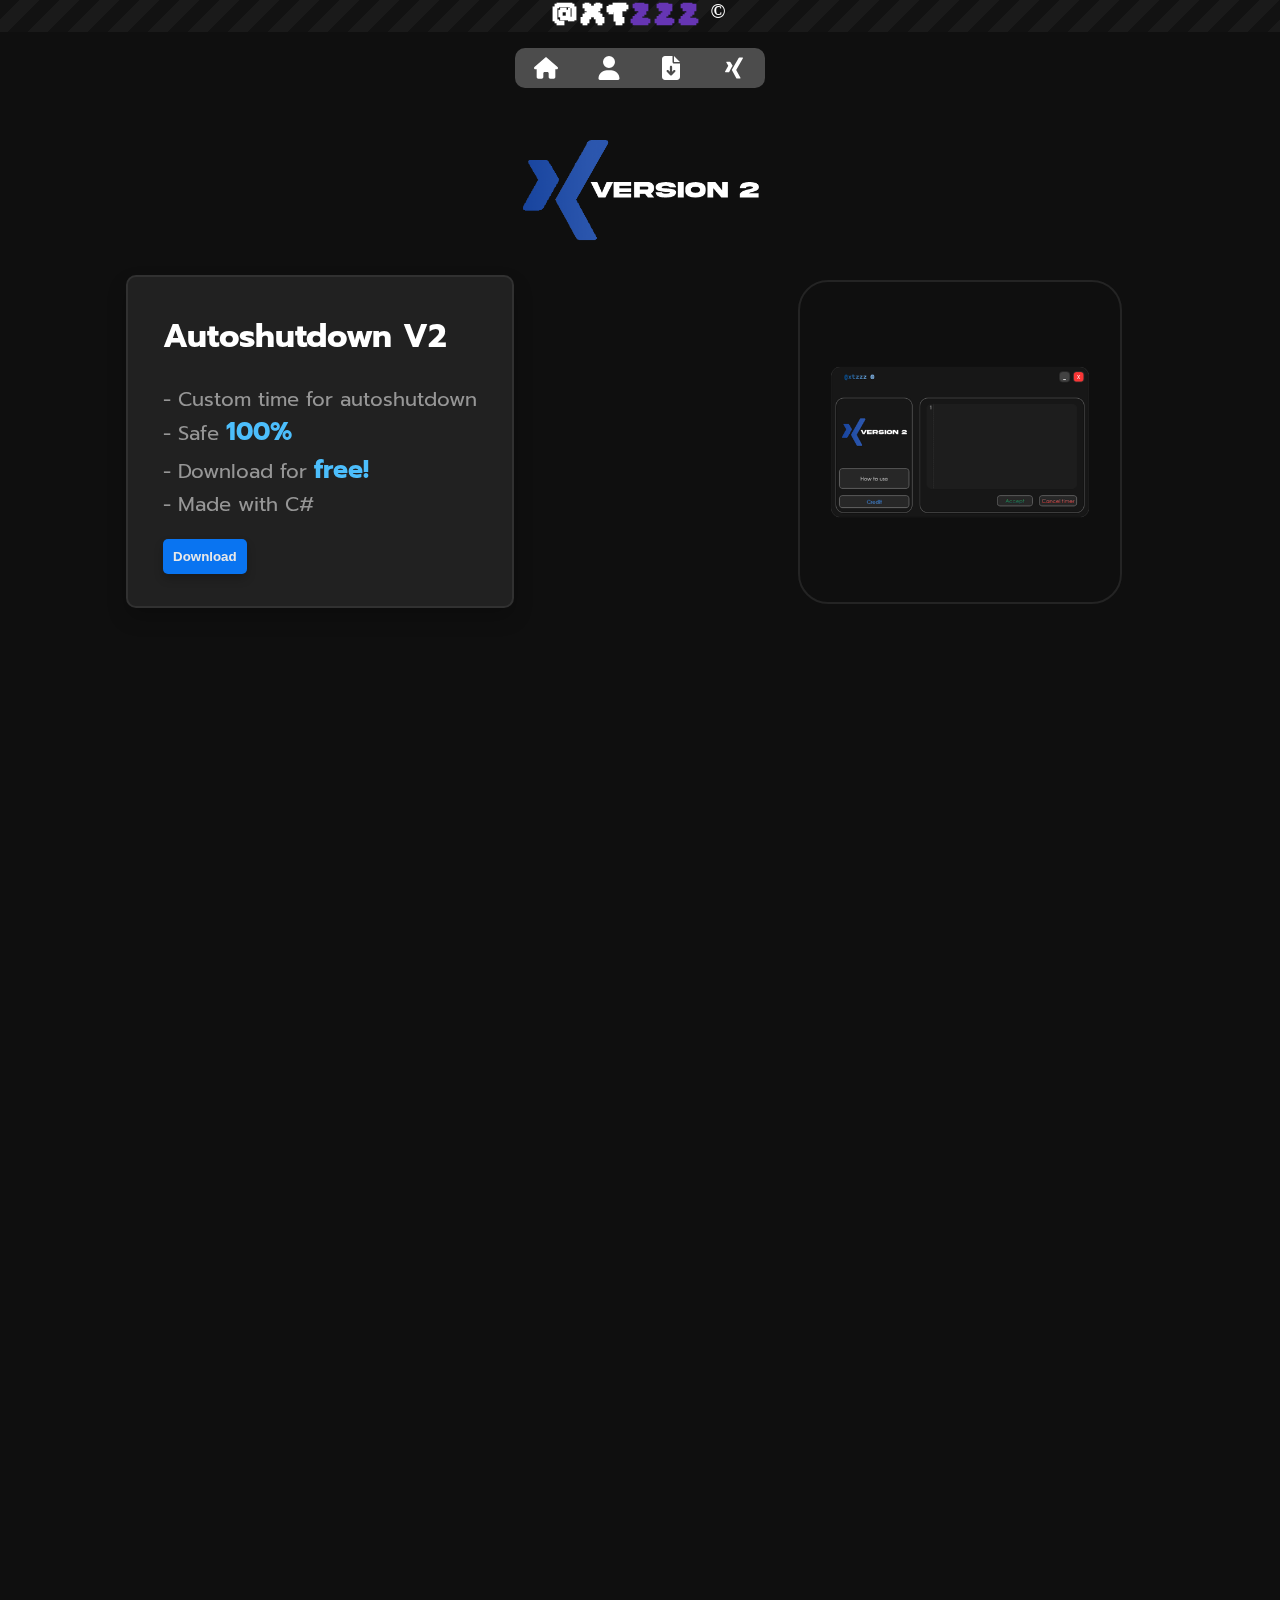
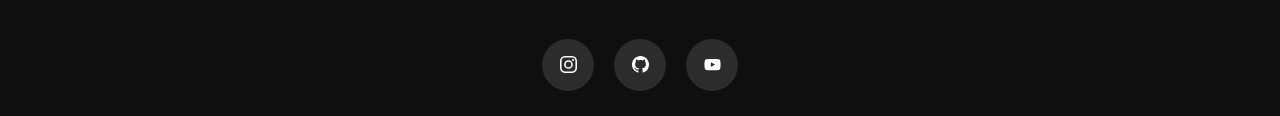
==== myapp.html @ f23a779e "updated website!!!" ====
<!DOCTYPE html>
<html lang="en">
<head>
    <meta charset="UTF-8">
    <meta name="viewport" content="width=device-width, initial-scale=1.0">
    <link rel="preconnect" href="https://fonts.googleapis.com">
    <link href='https://unpkg.com/boxicons@2.1.4/css/boxicons.min.css' rel='stylesheet'>
    <link rel="stylesheet" href="stylesmyapp.css">
	<link href="https://unpkg.com/aos@2.3.1/dist/aos.css" rel="stylesheet">
	<link href="https://fonts.googleapis.com/css2?family=Prompt:ital,wght@0,100;0,200;0,300;0,400;0,500;0,600;0,700;0,800;0,900;1,100;1,200;1,300;1,400;1,500;1,600;1,700;1,800;1,900&display=swap" rel="stylesheet">
    <title>My app</title>
	<link rel="icon" type="image/png" href="poke.png">
    <header data-aos="fade-down" data-aos-duration="1000">@xt<x>zzz</x> © </header>
    <div class="button-container">
		<a href="index.html">
		<button class="button3">
			<span class="text">Home page</span>
			<svg class="icon" xmlns="http://www.w3.org/2000/svg" viewBox="0 0 576 512"><!--!Font Awesome Free 6.6.0 by @fontawesome - https://fontawesome.com License - https://fontawesome.com/license/free Copyright 2024 Fonticons, Inc.--><path d="M575.8 255.5c0 18-15 32.1-32 32.1l-32 0 .7 160.2c0 2.7-.2 5.4-.5 8.1l0 16.2c0 22.1-17.9 40-40 40l-16 0c-1.1 0-2.2 0-3.3-.1c-1.4 .1-2.8 .1-4.2 .1L416 512l-24 0c-22.1 0-40-17.9-40-40l0-24 0-64c0-17.7-14.3-32-32-32l-64 0c-17.7 0-32 14.3-32 32l0 64 0 24c0 22.1-17.9 40-40 40l-24 0-31.9 0c-1.5 0-3-.1-4.5-.2c-1.2 .1-2.4 .2-3.6 .2l-16 0c-22.1 0-40-17.9-40-40l0-112c0-.9 0-1.9 .1-2.8l0-69.7-32 0c-18 0-32-14-32-32.1c0-9 3-17 10-24L266.4 8c7-7 15-8 22-8s15 2 21 7L564.8 231.5c8 7 12 15 11 24z"/>
			</svg>
		</button>
		</a>
		<a href="index.html#sec1">
		<button class="button3">
			<span class="text">About me</span>
			<svg class="icon" xmlns="http://www.w3.org/2000/svg" viewBox="0 0 448 512"><!--!Font Awesome Free 6.6.0 by @fontawesome - https://fontawesome.com License - https://fontawesome.com/license/free Copyright 2024 Fonticons, Inc.--><path d="M224 256A128 128 0 1 0 224 0a128 128 0 1 0 0 256zm-45.7 48C79.8 304 0 383.8 0 482.3C0 498.7 13.3 512 29.7 512l388.6 0c16.4 0 29.7-13.3 29.7-29.7C448 383.8 368.2 304 269.7 304l-91.4 0z"/>
			</svg>
		</button>
		</a>
		<a href="biofree.html#sec1">
		<button class="button3">
			<span class="text">Download notes</span>
			<svg class="icon" xmlns="http://www.w3.org/2000/svg" viewBox="0 0 384 512"><!--!Font Awesome Free 6.6.0 by @fontawesome - https://fontawesome.com License - https://fontawesome.com/license/free Copyright 2024 Fonticons, Inc.--><path d="M64 0C28.7 0 0 28.7 0 64L0 448c0 35.3 28.7 64 64 64l256 0c35.3 0 64-28.7 64-64l0-288-128 0c-17.7 0-32-14.3-32-32L224 0 64 0zM256 0l0 128 128 0L256 0zM216 232l0 102.1 31-31c9.4-9.4 24.6-9.4 33.9 0s9.4 24.6 0 33.9l-72 72c-9.4 9.4-24.6 9.4-33.9 0l-72-72c-9.4-9.4-9.4-24.6 0-33.9s24.6-9.4 33.9 0l31 31L168 232c0-13.3 10.7-24 24-24s24 10.7 24 24z"/>
			</svg>
		</button>
		</a>
		<a href="#sec1">
		<button class="button3">
			<span class="text">My app</span>
			<svg class="icon" xmlns="http://www.w3.org/2000/svg" viewBox="0 0 384 512"><!--!Font Awesome Free 6.6.0 by @fontawesome - https://fontawesome.com License - https://fontawesome.com/license/free Copyright 2024 Fonticons, Inc.--><path d="M162.7 210c-1.8 3.3-25.2 44.4-70.1 123.5-4.9 8.3-10.8 12.5-17.7 12.5H9.8c-7.7 0-12.1-7.5-8.5-14.4l69-121.3c.2 0 .2-.1 0-.3l-43.9-75.6c-4.3-7.8 .3-14.1 8.5-14.1H100c7.3 0 13.3 4.1 18 12.2l44.7 77.5zM382.6 46.1l-144 253v.3L330.2 466c3.9 7.1 .2 14.1-8.5 14.1h-65.2c-7.6 0-13.6-4-18-12.2l-92.4-168.5c3.3-5.8 51.5-90.8 144.8-255.2 4.6-8.1 10.4-12.2 17.5-12.2h65.7c8 0 12.3 6.7 8.5 14.1z"/>
			</svg>
		</button>
		</a>
	  </div>
	
</head>
<body>
	<script src="https://unpkg.com/aos@2.3.1/dist/aos.js"></script>
	<script>
		AOS.init({
		});
	</script>
	

    <section id="sec1" class="sec1">
        
        <div class="sec1content">
        <div class="sec1text">
            <img src="LOGO.png" data-aos="fade-up" data-aos-duration="2000" alt="">
        </div>
            <div class="sec1img">
                <div data-aos="fade-right" data-aos-duration="1200" class="card">
                    <div class="content">
                      <p class="heading">Autoshutdown V2</p>
                      <p class="para">
                        - Custom time for autoshutdown <br/>
                        - Safe <z>100%</z> <br/>
                        - Download for <z>free!</z><br/>
                        - Made with C#
                      </p>
                      <a href="ATS V2 setup.exe">
                      <button class="btn">Download</button>
                      </a>
                    </div>
                  </div>
                <img src="UI.png" data-aos="fade-left" data-aos-duration="3000" alt="" class="UI">
                

            </div>
        </div>
    
    </section>

    <section id="sec2" class="sec2">
      <h1 data-aos="fade-right" data-aos-duration="1000">How to use?</h1>
      <div class="sec2content">
        <p data-aos="fade-right" data-aos-duration="1200">- Set the number in the textbox (Hour)<br/>- Click <y>Accept</y><br/>- Click 'Cancel' to cancel the timer</p>
        <img src="UI.png" data-aos="fade-up" data-aos-duration="3000" alt="" class="UI">
      </div>
    </section>

    <div class="card1">
        <a class="socialContainer containerOne" target="_blank" href="https://www.instagram.com/__xtzzz/">
          <svg viewBox="0 0 16 16" class="socialSvg instagramSvg">
            <path
              d="M8 0C5.829 0 5.556.01 4.703.048 3.85.088 3.269.222 2.76.42a3.917 3.917 0 0 0-1.417.923A3.927 3.927 0 0 0 .42 2.76C.222 3.268.087 3.85.048 4.7.01 5.555 0 5.827 0 8.001c0 2.172.01 2.444.048 3.297.04.852.174 1.433.372 1.942.205.526.478.972.923 1.417.444.445.89.719 1.416.923.51.198 1.09.333 1.942.372C5.555 15.99 5.827 16 8 16s2.444-.01 3.298-.048c.851-.04 1.434-.174 1.943-.372a3.916 3.916 0 0 0 1.416-.923c.445-.445.718-.891.923-1.417.197-.509.332-1.09.372-1.942C15.99 10.445 16 10.173 16 8s-.01-2.445-.048-3.299c-.04-.851-.175-1.433-.372-1.941a3.926 3.926 0 0 0-.923-1.417A3.911 3.911 0 0 0 13.24.42c-.51-.198-1.092-.333-1.943-.372C10.443.01 10.172 0 7.998 0h.003zm-.717 1.442h.718c2.136 0 2.389.007 3.232.046.78.035 1.204.166 1.486.275.373.145.64.319.92.599.28.28.453.546.598.92.11.281.24.705.275 1.485.039.843.047 1.096.047 3.231s-.008 2.389-.047 3.232c-.035.78-.166 1.203-.275 1.485a2.47 2.47 0 0 1-.599.919c-.28.28-.546.453-.92.598-.28.11-.704.24-1.485.276-.843.038-1.096.047-3.232.047s-2.39-.009-3.233-.047c-.78-.036-1.203-.166-1.485-.276a2.478 2.478 0 0 1-.92-.598 2.48 2.48 0 0 1-.6-.92c-.109-.281-.24-.705-.275-1.485-.038-.843-.046-1.096-.046-3.233 0-2.136.008-2.388.046-3.231.036-.78.166-1.204.276-1.486.145-.373.319-.64.599-.92.28-.28.546-.453.92-.598.282-.11.705-.24 1.485-.276.738-.034 1.024-.044 2.515-.045v.002zm4.988 1.328a.96.96 0 1 0 0 1.92.96.96 0 0 0 0-1.92zm-4.27 1.122a4.109 4.109 0 1 0 0 8.217 4.109 4.109 0 0 0 0-8.217zm0 1.441a2.667 2.667 0 1 1 0 5.334 2.667 2.667 0 0 1 0-5.334z"
            ></path>
          </svg>
        </a>
      
        <a class="socialContainer containerTwo" target="_blank" href="https://github.com/xt1z">
          <svg viewBox="0 0 16 16" class="socialSvg twitterSvg">
            <path d="M8 0C3.58 0 0 3.58 0 8c0 3.54 2.29 6.53 5.47 7.59.4.07.55-.17.55-.38 0-.19-.01-.82-.01-1.49-2.01.37-2.53-.49-2.69-.94-.09-.23-.48-.94-.82-1.13-.28-.15-.68-.52-.01-.53.63-.01 1.08.58 1.23.82.72 1.21 1.87.87 2.33.66.07-.52.28-.87.51-1.07-1.78-.2-3.64-.89-3.64-3.95 0-.87.31-1.59.82-2.15-.08-.2-.36-1.02.08-2.12 0 0 .67-.21 2.2.82.64-.18 1.32-.27 2-.27.68 0 1.36.09 2 .27 1.53-1.04 2.2-.82 2.2-.82.44 1.1.16 1.92.08 2.12.51.56.82 1.27.82 2.15 0 3.07-1.87 3.75-3.65 3.95.29.25.54.73.54 1.48 0 1.07-.01 1.93-.01 2.2 0 .21.15.46.55.38A8.012 8.012 0 0 0 16 8c0-4.42-3.58-8-8-8z" fill="white"></path>
          </svg>
        </a>
      
        <a class="socialContainer containerThree" target="_blank" href="https://www.youtube.com/@__xtzzz">
          <svg viewBox="0 0 576 512" class="socialSvg linkdinSvg">
            <path d="M549.7 124.1c-6.3-23.7-24.8-42.3-48.3-48.6C458.8 64 288 64 288 64S117.2 64 74.6 75.5c-23.5 6.3-42 24.9-48.3 48.6-11.4 42.9-11.4 132.3-11.4 132.3s0 89.4 11.4 132.3c6.3 23.7 24.8 41.5 48.3 47.8C117.2 448 288 448 288 448s170.8 0 213.4-11.5c23.5-6.3 42-24.2 48.3-47.8 11.4-42.9 11.4-132.3 11.4-132.3s0-89.4-11.4-132.3zm-317.5 213.5V175.2l142.7 81.2-142.7 81.2z" fill="white"></path>
          </svg>
        </a>
      </div>

      <script src="vanilla-tilt.js"></script>
    <script type="text/javascript">
        VanillaTilt.init(document.querySelectorAll(".card, .UI"), {
            max: 10,
            transition: false,
            speed: 1000,
            scale: 1.07,
        });
    </script>

</body>



</html>
---- stylesmyapp.css ----
@import url('https://fonts.googleapis.com/css2?family=Poppins:ital,wght@0,100;0,200;0,300;0,400;0,500;0,600;0,700;0,800;0,900;1,100;1,200;1,300;1,400;1,500;1,600;1,700;1,800;1,900&display=swap');
@font-face {
  font-family: 'HarryP';
  src: url(HARRYP.TTF);
}

@font-face {
  font-family: 'OL';
  src: url(OldLondon.ttf);
}

@font-face {
  font-family: 'PX';
  src: url(Daydream.ttf);
}


/* Start https://www.cursors-4u.com */ * {cursor: url(https://cur.cursors-4u.net/games/gam-13/gam1284.cur), auto !important;} /* End https://www.cursors-4u.com */
html{
  scroll-behavior: smooth ;
}
/* svg */

#svg {
  margin: 0;
  height: 500px;
  width: 500px;
  stroke: rgb(255, 255, 255);
  fill: rgb(255, 255, 255);
  fill-opacity: 0;
  stroke-width: 5px;
  stroke-dasharray: 4500;
  animation: draw 2s ease infinite;
  
  
}

@keyframes draw {
  0% {
    stroke-dashoffset: 4500;
  }
  100% {
    stroke-dashoffset: 0;
  }
}


/* End svg */

* {
    margin: 0;
    padding: 0;
    text-decoration: none;
    
  }

body {

    backdrop-filter: blur(6.5px);
    -webkit-backdrop-filter: blur(3.5px);
    height: 90vh;
    background-color: #0f0f0f;
    background-size: cover;
    background-position: center;
    background-attachment: fixed;
    -webkit-background-size: cover; 
    -webkit-background-position: center; 
    overflow-x: hidden;
    
    
}

header {
  z-index: 1;
  position: relative;
  top: 0;
  left: 0;
  width: 100%;
  height: 4%;
  color: white;
  font-family: PX;
  font-size: 20px;
  font-weight: 700;
  text-transform: uppercase;
  letter-spacing: 3px;
  margin: auto;
  text-align: center;
  /* Dark mode colors and gradient */
  background: #121212; /* Fallback for browsers that don't support gradients */
  background: linear-gradient(
  135deg,
  #121212 25%,
  #1a1a1a 25%,
  #1a1a1a 50%,
  #121212 50%,
  #121212 75%,
  #1a1a1a 75%,
  #1a1a1a
   );
   background-size: 40px 40px;

  /* Animation */
   animation: move 4s linear infinite;
      }

  @keyframes move {
   0% {
     background-position: 0 0;
  }
  100% {
    background-position: 40px 40px;
}
}

x {
  color: rgb(102, 53, 180);
}


/* Section1 */

.sec1 {
    width: 100%;
    height: 100%;
    --color: #E1E1E1;
  }
  
  .sec1 h1 {
    font-family: Poppins;
    font-size: 50px;
    color: #2b566e;
    text-align: center  ;
    margin-bottom: 10px;
    margin-top: 20px;
  }
  
  .sec1 p {
    font-family: Prompt;
    font-size: 20px;
    color: #969696;
    text-align: center  ;
    margin-bottom: 10px;
    margin-top: 1%;
  }

  .sec1text img {
    width: 20%;
    height: 100%;
    margin: auto;
  }
  .sec1text {
    display: grid;
    grid-template-columns: repeat(1fr);
    margin: auto;
  }

  .sec1img {
    margin: 0% auto;
    display: grid;
    grid-template-columns: repeat(2,1fr);
    align-items: center;
    justify-content: center;
  }


  .sec1img  img {
        width: 50%;
        margin: auto;
        border-radius: 30px;
        border: 2px solid rgb(36, 36, 36);
    }

  
  .sec1card {
    display: grid;
    grid-template-columns: repeat(4,1fr);
    margin-top: 10vh;
    
  }
  
  .UI:hover {
    box-shadow: 0 0 20px rgba(9, 117, 241, 0.8);
    border-color: #0974f1;
  }

  /* End Section1 */



  .sec2 {
    width: 100%;
    height: 80%;
    --color: #E1E1E1;
    background-color: #0f0f0f;
  }
  
  .sec2 h1 {
    font-family: Poppins;
    font-size: 50px;
    color: #4cbefc;
    text-align: center;
    margin-top: 4%;
  }
  
  .sec2 p {
    font-family: Prompt;
    font-size: 20px;
    color: #969696;
    text-align: center  ;
    margin-bottom: 50px;
  }
  
/* From Uiverse.io by gharsh11032000 */ 
.card {
    font-family: Prompt;
    position: relative;
    display: flex;
    align-items: center;
    justify-content: center;
    width: 320px;
    box-shadow: 0 10px 20px rgba(0, 0, 0, 0.2);
    padding: 32px;
    overflow: hidden;
    border-radius: 10px;
    background: #212121;
    border: 2px solid #313131;
    transition: all 0.5s cubic-bezier(0.23, 1, 0.320, 1);
    transform-style: preserve-3d;
    margin: auto;
  }
  
  .content {
    display: flex;
    flex-direction: column;
    align-items: flex-start;
    gap: 10px;
    color: #ffffff;
    transition: all 0.5s cubic-bezier(0.23, 1, 0.320, 1);
  }
  
  .content .heading {
    font-weight: 700;
    font-size: 32px;
    text-align: center;
    color: #ffffff;
    
  }
  
  .content .para {
    line-height: 1.5;
    text-align: left;
  }

  z {
    color: #4cbefc;
    text-decoration: double;
    font-weight: bolder;
    font-size: 25px;
  }
  
  .content .btn {
    color: #e8e8e8;
    text-decoration: none;
    padding: 10px;
    font-weight: 600;
    border: none;
    cursor: pointer;
    background: #0974f1;
    border-radius: 5px;
    box-shadow: 0 5px 10px rgba(0, 0, 0, 0.2);
  }
  
  .card:hover {
    box-shadow: 0 0 20px rgba(9, 117, 241, 0.8);
    border-color: #0974f1;
  }
  
  .content .btn:hover {
    outline: 2px solid #e8e8e8;
    background: transparent;
    color: #e8e8e8;
  }
  
  .content .btn:active {
    box-shadow: none;
  }
  

  .sec2content {
    display: grid;
    grid-template-columns: repeat(2,1fr);
    margin: auto;
  }
  .sec2content p { 
    font-size: 23px;
    text-align: left;
    margin: auto;
    color: #dbdbdb;
  }

  y {
    color: #208f4a;
  }

  .sec2content img {
        width: 50%;
        margin: 4% auto;
        border-radius: 30px;
        border: 2px solid rgb(36, 36, 36);
    }


  @media (max-width: 431px) {

    body {
      margin: 0;
      padding: 0;
    }
    
    .container1 h1 {
        font-size: 40px;
        line-height: 60px;
        color: #ffffff;
        font-weight: lighter;
      }

    .sec1 {
      background-color: #0f0f0f;
      height: auto;
      margin: auto;
      padding: 20px; /* Add padding to section */
      width: fit-content;
    }
  
    .sec1card {
      grid-template-columns: 1fr; /* Stack cards vertically */
    }
  
    .cardfile {
      margin-bottom: 10%;
    }

    .sec1img , .sec2content{
        grid-template-columns: 1fr;
    }

    .sec1img img {
        margin-top: 30px;
    }

    .sec2 h1 {
      font-size: 25px;
    }
    .sec2 {
      height: fit-content;
    }

    .sec2content P {
      font-size: 15px;
    }

    .card {
        width: 50%;
    }

    .content .heading {
        font-weight: 700;
        font-size: 22px;
        text-align: center;
        color: #ffffff;
        
      }
      
      .content .para {
        line-height: 1.5;
        text-align: left;
        font-size: 15px;
      }
    
      z {
        color: rgb(18, 233, 18);
        text-decoration: double;
        font-weight: bolder;
        font-size: 16px;
      }

  }
  
  
  
  @media (min-width:765px) and (max-width:1200px) {
    .sec1, .sec2 {
      height: fit-content;
    }

    .sec2content, .sec1img {
      display: grid;
      grid-template-columns: 1fr;
    }

    .sec1img img {
      margin-top: 2%;
    }
  }
  
  @media (min-width:1280px) and (max-width:1368px) and (min-height:720px) and (max-height:768px) {
    .sec1 {
      height: 100vh;
    }
  
    
  }
  
   @media only screen and (max-width: 1180px) and (orientation: landscape) {
    body {
        display: none; /* Hide content in landscape mode */
    }
  
  } 
  
  @media (min-width:539px) and (max-width:760px) {
    body {
        display: none; /* Hide content in landscape mode */
    }
  }


  .text {
    content: "";
    position: absolute;
    top: 4.5em;
    width: 8.7em;
    height: 2.6em;
    background-color: #2424248f;
    color: #fff;
    display: flex;
    justify-content: center;
    align-items: center;
    border: none;
    border-radius: 5px;
    text-shadow: 0 0 10px rgb(0, 0, 0);
    opacity: 0;
    transition: all 0.25s linear;
    font-family: Prompt;
    font-size: 12px;
    max-lines: 1;
  }
  
  .button3:hover .text {
    opacity: 1;
  }
  
  /* From Uiverse.io by akshat-patel28 */ 
  .button-container {
    
    position: relative;
    margin: 1rem auto;
    display: flex;
    background-color: rgba(117, 117, 117, 0.596);
    width: 250px;
    height: 40px;
    align-items: center;
    justify-content: space-around;
    border-radius: 10px;
  }
  
  .button3 {
    margin: auto;
    outline: 0 !important;
    border: 0 !important;
    width: 40px;
    height: 40px;
    border-radius: 50%;
    background-color: transparent;
    display: flex;
    align-items: center;
    justify-content: center;
    color: #940202;
    transition: all ease-in-out 0.3s;
    cursor: pointer;
  }
  
  .button3:hover {
    transform: translateY(-3px);
  }
  
  .icon {
    fill: #fff;
    width: 24px;
    height: 24px;
    -webkit-transition: all 0.3s ease-in-out;
    transition: all 0.3s ease-in-out;
    vertical-align: middle; 
  }

  /*footer*/
  /* From Uiverse.io by 0800Gonza */ 
.card1 {
  width: fit-content;
  height: fit-content;
  background-color: transparent;
  display: flex;
  align-items: center;
  justify-content: center;
  padding: 25px 25px;
  gap: 20px;
  margin: auto;
}

/* for all social containers*/
.socialContainer {
  width: 52px;
  height: 52px;
  border-radius: 50%;
  background-color: rgb(44, 44, 44);
  display: flex;
  align-items: center;
  justify-content: center;
  overflow: hidden;
  transition-duration: 1s;
}
/* instagram*/
.containerOne:hover {
  background-color: #d62976;
  transition-duration: 0.3s;
}
/* github*/
.containerTwo:hover {
  background-color: #000000;
  transition-duration: 0.3s;
}
/* Youtube*/
.containerThree:hover {
  background-color: #f32525;
  transition-duration: 0.3s;
}

.socialContainer:active {
  transform: scale(0.9);
  transition-duration: 0.3s;
}

.socialSvg {
  width: 17px;
}

.socialSvg path {
  fill: rgb(255, 255, 255);
}

.socialContainer:hover .socialSvg {
  animation: slide-in-top 0.3s both;
}

@keyframes slide-in-top {
  0% {
    transform: translateY(-50px);
    opacity: 0;
  }

  100% {
    transform: translateY(0);
    opacity: 1;
  }
}

/*End*/
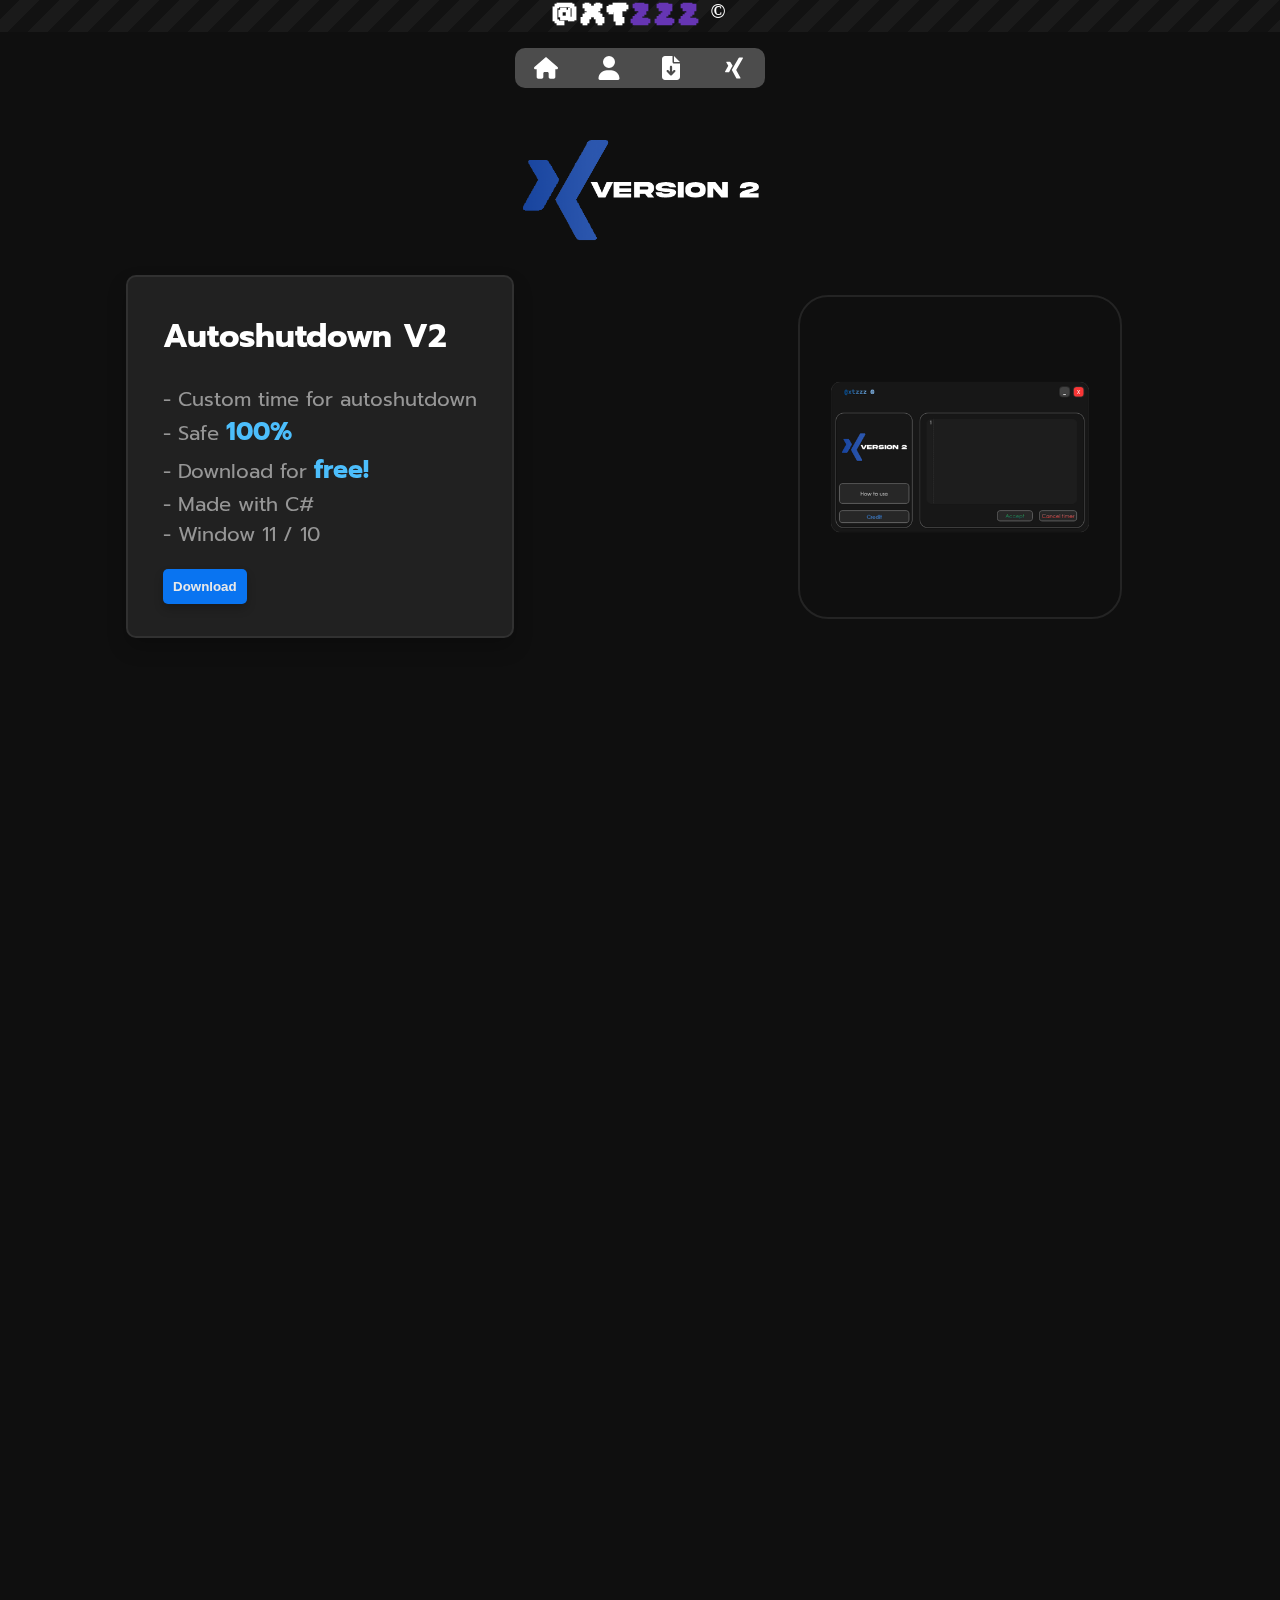
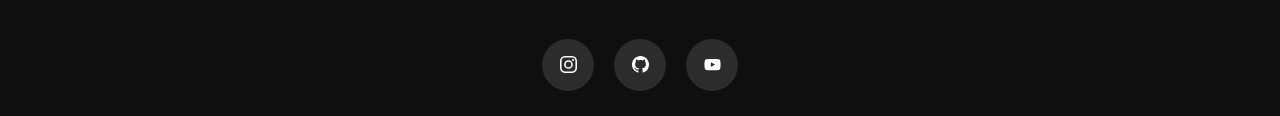
==== commit 392a3ba3: "Update myapp.html" ====
--- a/myapp.html
+++ b/myapp.html
@@ -65,7 +65,8 @@
                         - Custom time for autoshutdown <br/>
                         - Safe <z>100%</z> <br/>
                         - Download for <z>free!</z><br/>
-                        - Made with C#
+                        - Made with C#<br/>
+			- Window 11 / 10
                       </p>
                       <a href="ATS V2 setup.exe">
                       <button class="btn">Download</button>
@@ -124,4 +125,4 @@
 
 
 
-</html>+</html>
